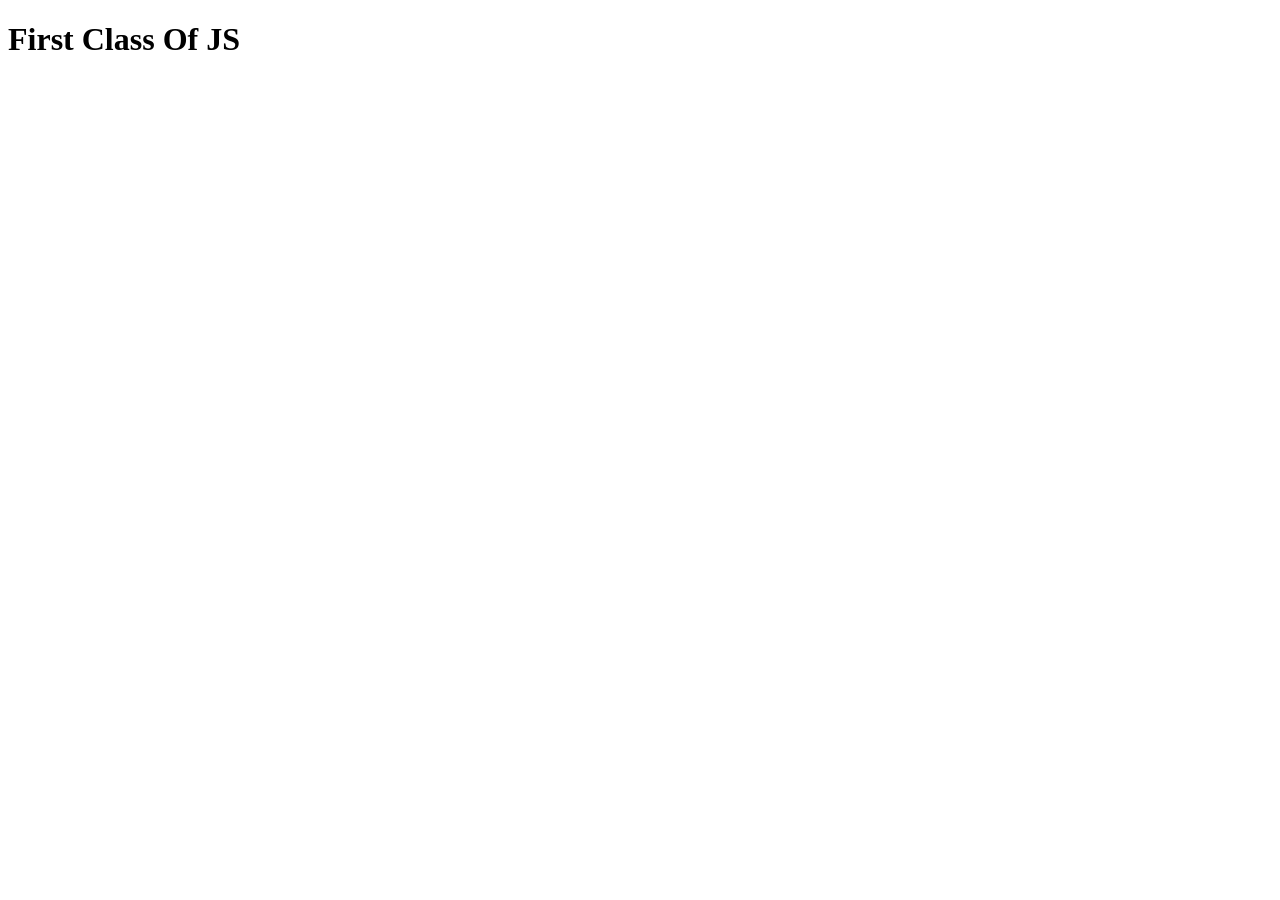
==== index.html @ 2e16f966 "second class" ====
<!DOCTYPE html>
<html lang="en">
<head>
    <meta charset="UTF-8">
    <meta name="viewport" content="width=device-width, initial-scale=1.0">
    <title>JavaScript Class</title>
</head>
<body>

    <h1>First Class Of JS</h1>
    

</body>

<script>

    console.log('Hello Manish And Shivam From HTML');
    
</script>

<script src="./script.js"></script>



</html>
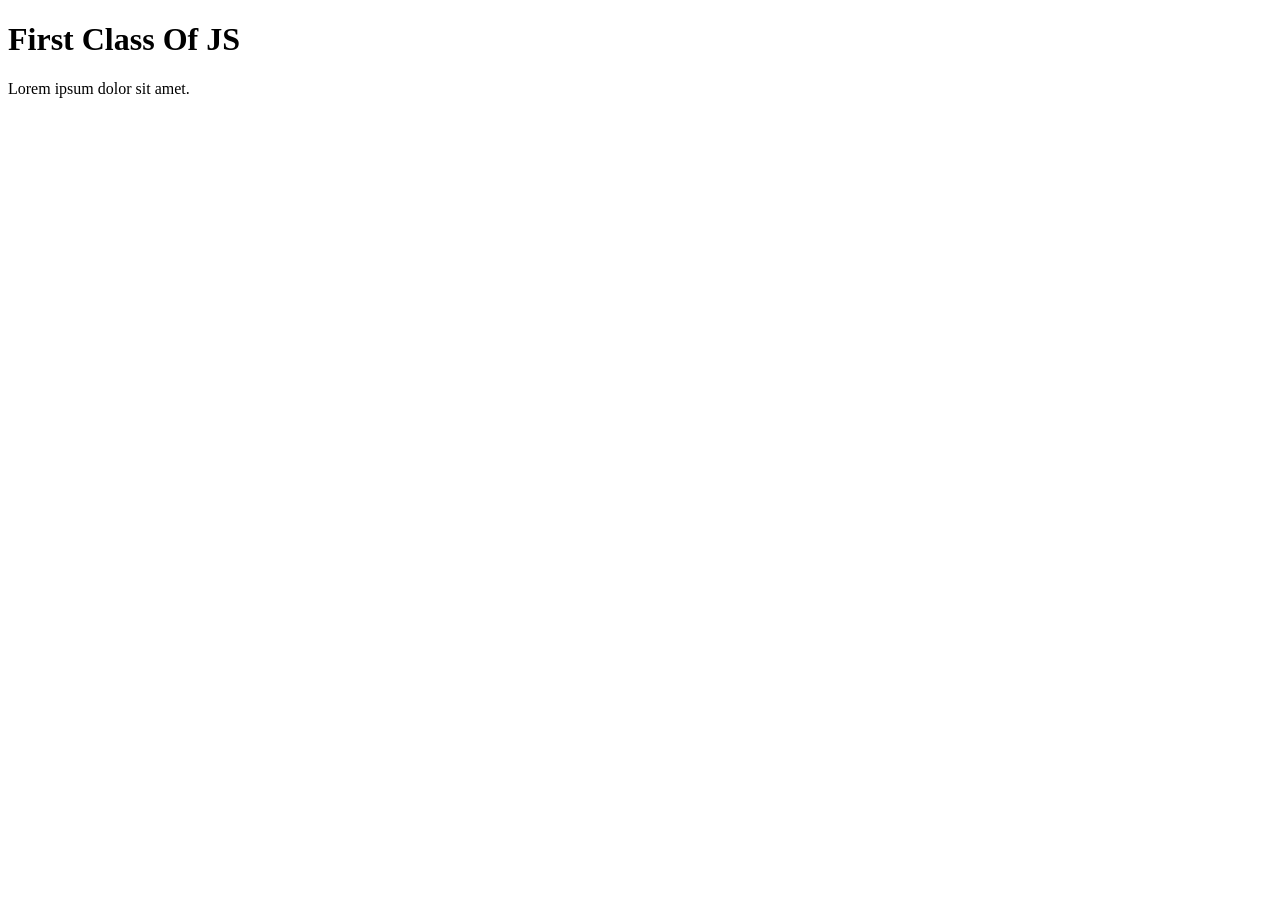
==== commit b5d40b70: "Third-class" ====
--- a/index.html
+++ b/index.html
@@ -8,7 +8,7 @@
 <body>
 
     <h1>First Class Of JS</h1>
-    
+    <p>Lorem ipsum dolor sit amet.</p>
 
 </body>
 
